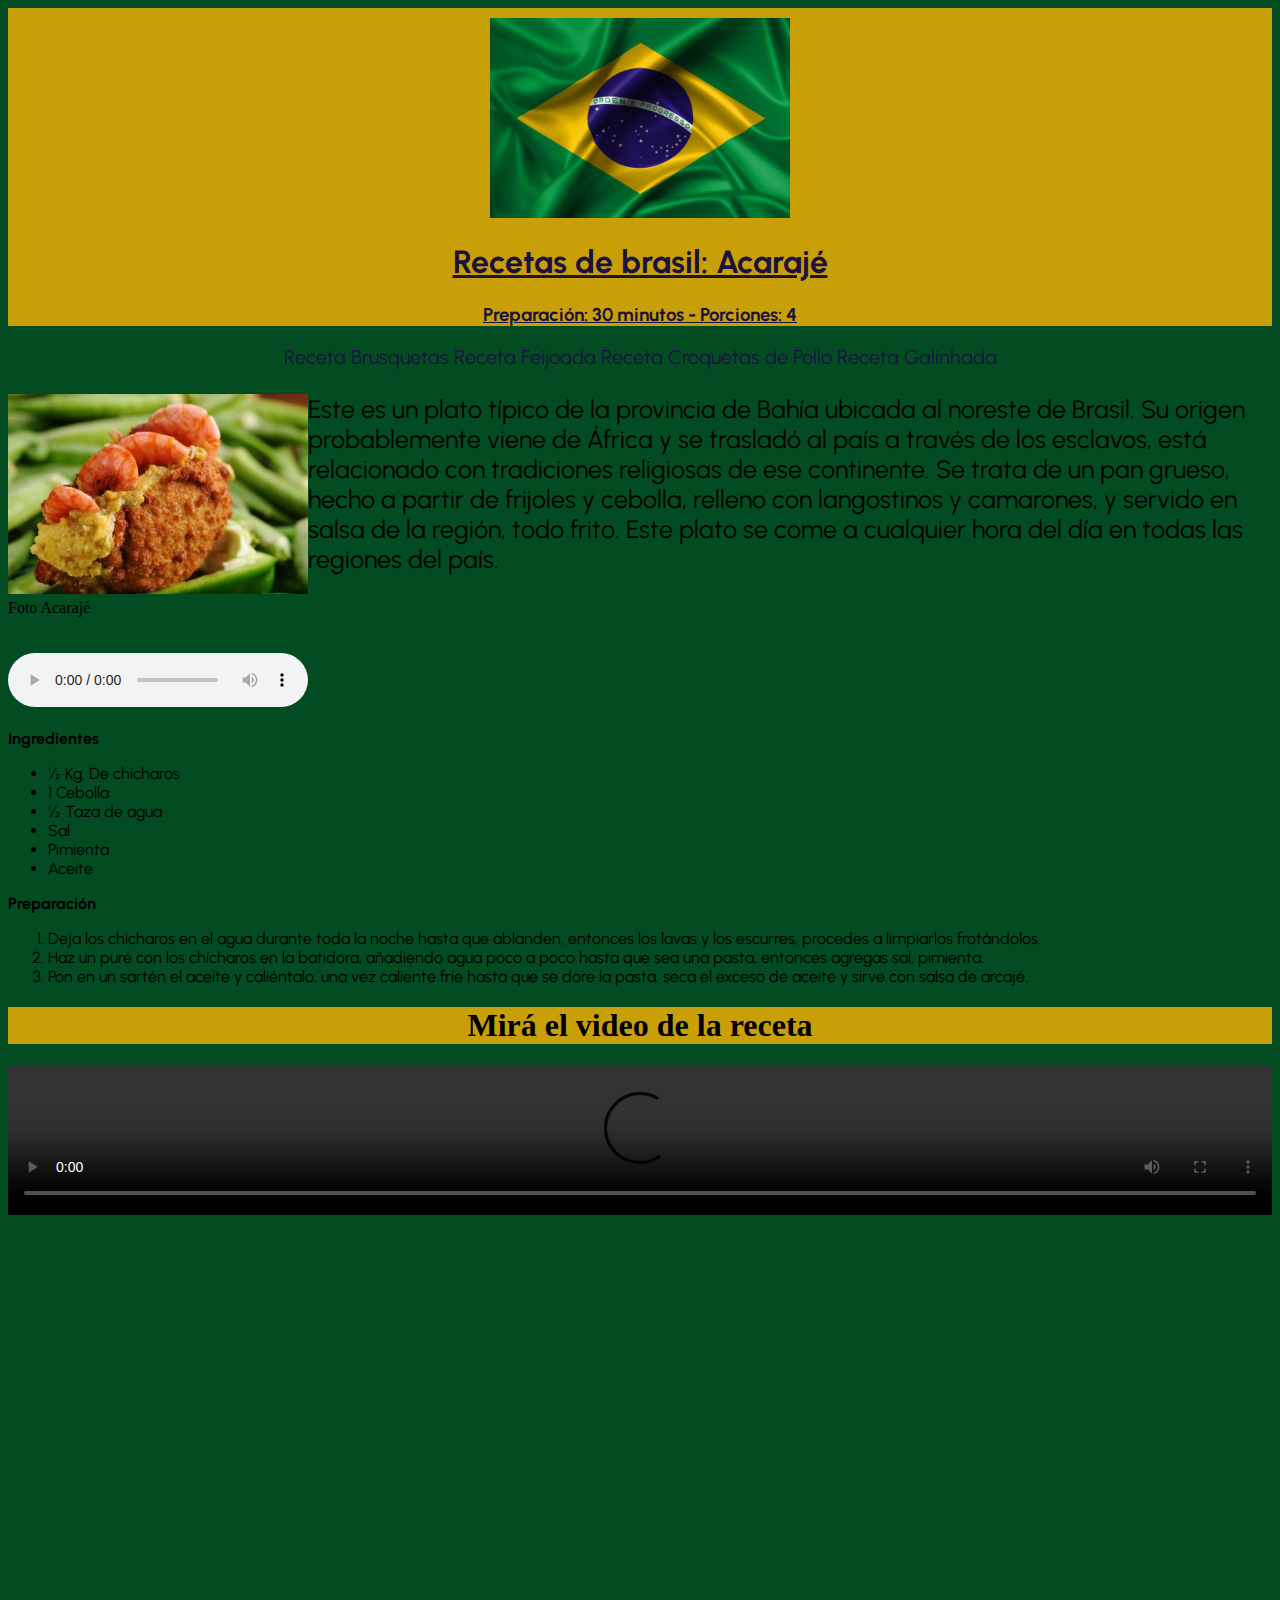
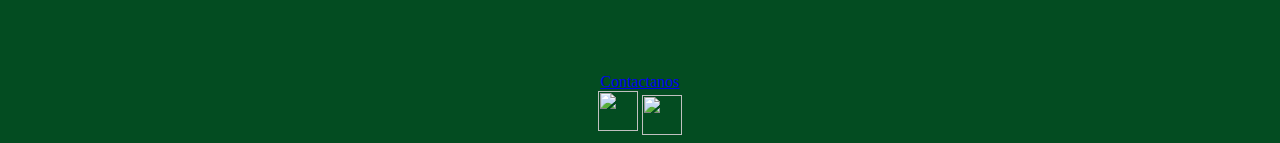
==== index.html @ 7fde468d "Add files via upload" ====
<!DOCTYPE html>
<html lang="en" dir="ltr">
    <head>
        <meta charset="utf-8"> 
        <title>Recetas de brasil</title>
        <link rel="preconnect" href="https://fonts.googleapis.com">
        <link rel="preconnect" href="https://fonts.gstatic.com" crossorigin>
        <link href="https://fonts.googleapis.com/css2?family=Urbanist:wght@500&display=swap" rel="stylesheet">

        <link rel="preconnect" href="https://fonts.googleapis.com">
        <link rel="preconnect" href="https://fonts.gstatic.com" crossorigin>
        <link href="https://fonts.googleapis.com/css2?family=Urbanist:ital,wght@0,500;1,900&display=swap" rel="stylesheet">

        <link rel="stylesheet" href="CSS/estilos.css">
    </head>
    
    <body >
       <header>
        <div id="titulo">
            <img id="imgttlo" src="imagenes/significado_de_la_bandera_y_escudo_de_brasil_49521_orig.jpg" alt="" >
            <h1> Recetas de brasil: Acarajé</h1>
            <h3>Preparación: 30 minutos - Porciones: 4 </h3>
            </div>
       </header> 

        <nav class="enlaces">
            <a class="ecs" target="_blank" href="https://www.cocina-brasilena.com/recetas/entradas/brusquetas-de-brasil">Receta Brusquetas</a>
            <a class="ecs" target="_blank" href="https://www.cocina-brasilena.com/recetas/plato-principal/feijoada">Receta Feijoada</a>
            <a class="ecs" target="_blank" href="https://www.kiwilimon.com/receta/carnes-y-aves/pollos/croquetas-de-pollo-de-brasil-coxinhas">Receta Croquetas de Pollo</a>
            <a class="ecs" target="_blank" href="https://www.196flavors.com/es/brasil-galinhada/">Receta Galinhada</a>
        </nav>


        <main>
            <p class="p1"><img id="imgp" src="imagenes/30-image_web.jpg" alt="" align="left"  >
                Este es un plato típico de la provincia de Bahía ubicada al noreste de Brasil. Su origen probablemente viene de África y se trasladó al país a través de los esclavos, está relacionado con tradiciones religiosas de ese continente. Se trata de un pan grueso, hecho a partir de frijoles y cebolla, relleno con langostinos y camarones, y servido en salsa de la región, todo frito. Este plato se come a cualquier hora del día en todas las regiones del país.
            </p>

        </main>
        <br>
        <br>
      
        <audio src="audios/WhatsApp-Audio-2021-09-03-at-09.41.35.mp3" controls></audio>

        
        <br>
        <br>
        <section>
            <b class="b1">Ingredientes</b>
            <ul class="ingredientes">
                <li>½ Kg. De chicharos</li>
                <li>1 Cebolla</li>
                <li>½ Taza de agua</li>
                <li>Sal</li>
                <li>Pimienta</li>
                <li>Aceite</li>
            </ul>
            
            <b class="b2" >Preparación</b>
            <ol class="pasos" >
                <li>Deja los chicharos en el agua durante toda la noche hasta que ablanden, entonces los lavas y los escurres, procedes a limpiarlos frotándolos.</li>
                <li>Haz un puré con los chícharos en la batidora, añadiendo agua poco a poco hasta que sea una pasta, entonces agregas sal, pimienta.</li>
                <li>Pon en un sartén el aceite y caliéntalo, una vez caliente fríe hasta que se dore la pasta, seca el exceso de aceite y sirve con salsa de arcajé.</li>
            </ol>
        </section>
        
        <aside>
            <h1 class="video" >Mirá el video de la receta</h1>
            <video autoplay controls width="100%" height="100%" src="videos/WhatsApp Video 2021-09-03 at 10.34.58.mp4"></video>
            <div class="maps">
                <iframe  src="https://www.google.com/maps/embed?pb=!1m18!1m12!1m3!1d31754748.43870382!2d-69.72908106025821!3d-13.699539948911402!2m3!1f0!2f0!3f0!3m2!1i1024!2i768!4f13.1!3m3!1m2!1s0x9c59c7ebcc28cf%3A0x295a1506f2293e63!2sBrasil!5e0!3m2!1ses-419!2sar!4v1630676806705!5m2!1ses-419!2sar" width="600" height="450" style="border:0;" allowfullscreen="" loading="lazy"></iframe>

            </div>
        </aside>
        
        <footer>
            <div class="rd">
                <a  class="contacto" href="contacto.html" target="_blank">Contactanos</a>
                <br>
                <a  href="https://wa.me/+54134558422"><img src= "../CURSO POTRERO DIGITAL/imagenes/whatsapp-line.png" width="40" height="40" align="center"></a>
                <a  href="https://www.instagram.com/?hl=es-la"> <img src="../CURSO POTRERO DIGITAL/imagenes/instagram-line.png" width="40" height="40" align="middle"></a>
              </div>
        </footer>    
        
    </body>

</html>
---- CSS/estilos.css ----
body{
    background-color: #034C21;
}
#titulo{
    background-color: #C89F06;
    text-align:center; 
    display: block;
    text-align: center; 
    color: #1B1242;
    font-family: 'Urbanist', sans-serif;
    text-decoration: underline;
}
#imgttlo:hover{
    padding-top: 10px;
      height: 250px;
      width: 350px;
  
  }
.enlaces{
    font-family: 'Urbanist', sans-serif;
    text-align: center;
    font-size: 20px;
    color: black;
}
.ecs{
    font-family: 'Urbanist', sans-serif; 
    font-size: 20px; 
    color: #1B1242;
    text-decoration: none;
}
.ecs:hover{
    font-size: 25px;
    background-color:#C89F06;
    color: black;
    text-decoration: none;
}



.rd{
    text-align: center;
    float: none;
  }
#imgttlo
{ 
    padding-top: 10px;
    height: 200px;
    width: 300px;

}
.p1
{
    color: black; 
    font-family: 'Urbanist', sans-serif; 
    font-size: 25px;
    
}
#imgp{
    width: 300px;
    height: 200px;
   
}
main::after{
    content: "Foto Acarajé";
}
#imgp:hover{
    width: 350px;
    height: 250px;
}


.b1{
   font-family: 'Urbanist';
}
.b1:hover{
    font-size: 30px;
    background-color: #C89F06;
}
.ingredientes
{
    font-family: 'Urbanist';
    display: block;
}
.ingredientes:hover{
    font-size: 20px;
    background-color: #C89F06;
    
}
.b2{
    font-family: 'Urbanist', sans-serif;
}
.b2:hover{
    font-size: 30px;
    background-color: #C89F06;
}
.pasos{
    font-family: 'Urbanist', sans-serif;
}
.pasos:hover{
    font-size: 20px;
    background-color: #C89F06;
    
}
.video{
    background-color: #C89F06;
    text-align:center; 
    display: block;
}
.video:hover{
    background-color: #1B1242;
    text-align:center; 
    display: block;
    font-size: 40px;
}
.maps{
    text-align:center
}
video{
    width:100%;
    height:100%;
}
.contacto:visited{
    color:#C89F06;
    text-decoration: none;
  }
.contacto:hover{
    font-size: 20px;
    background-color:#C89F06;
    color: black;
    text-decoration: none;
}
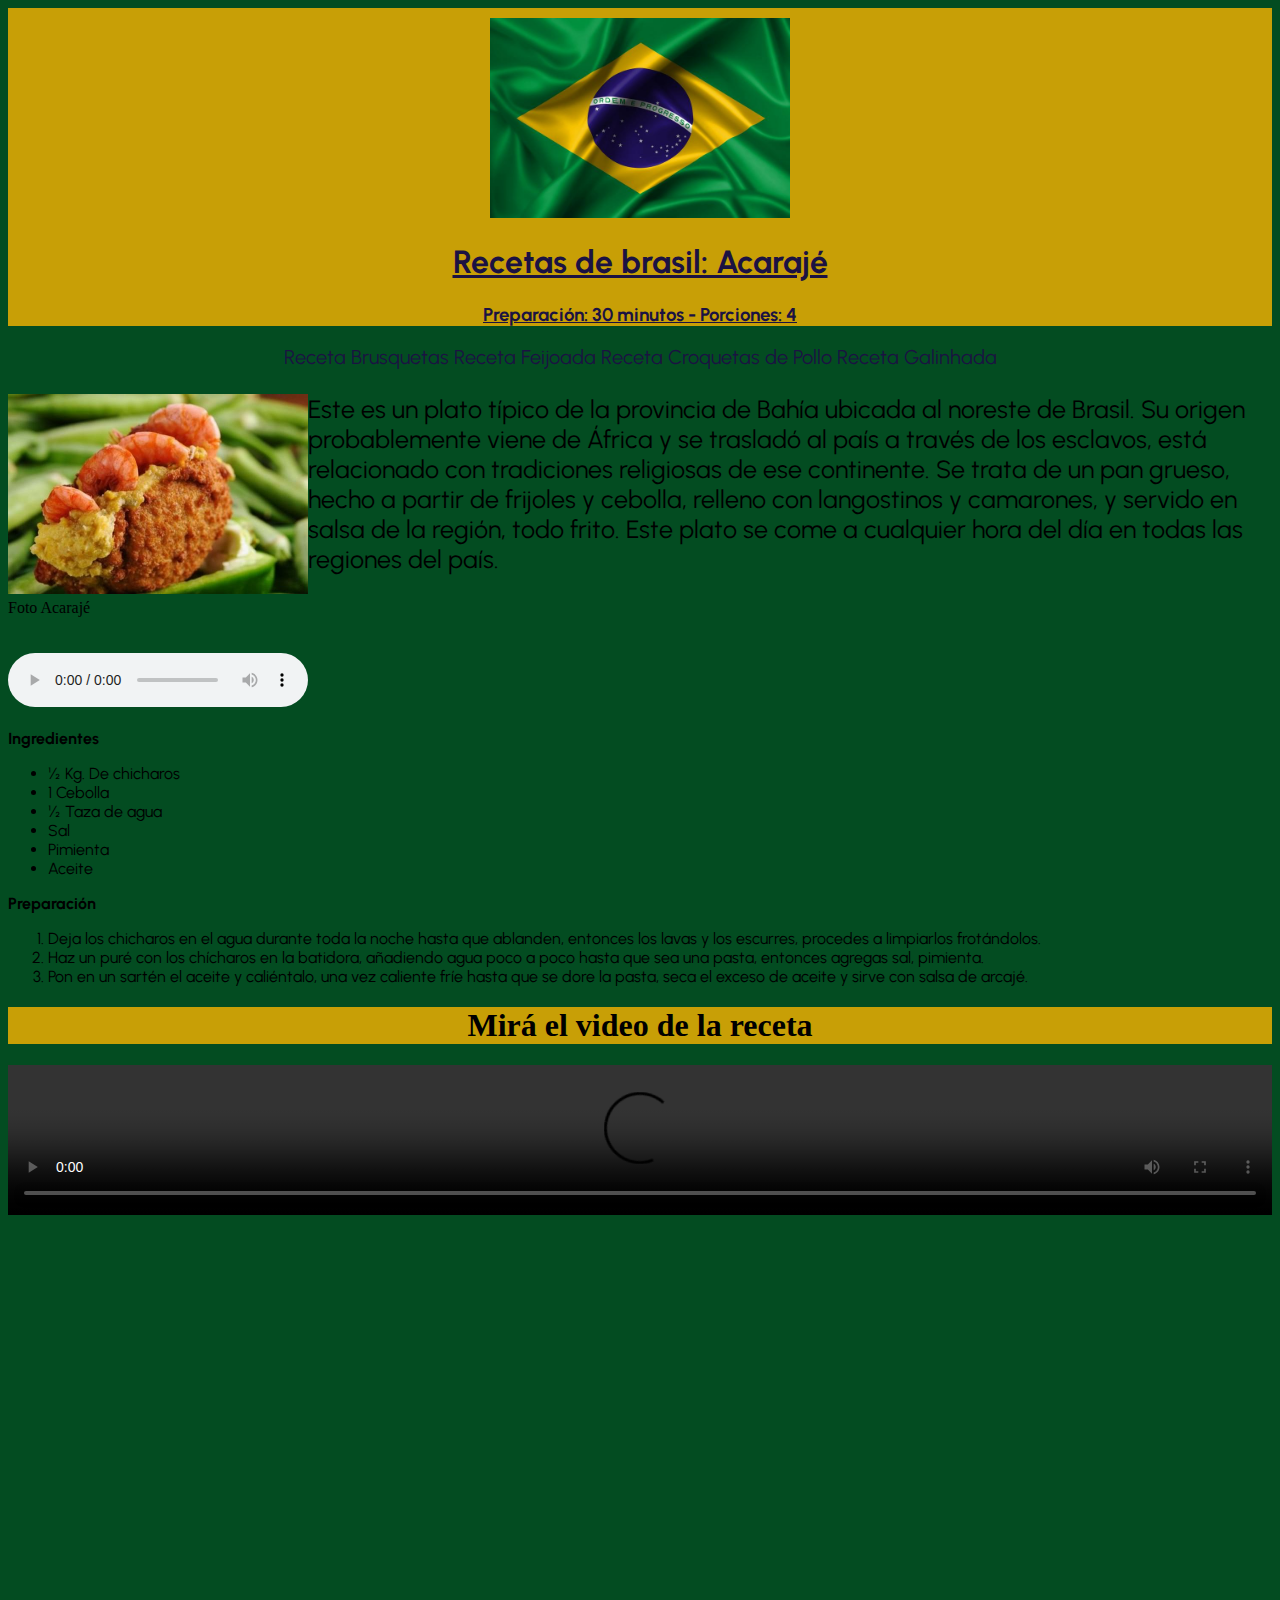
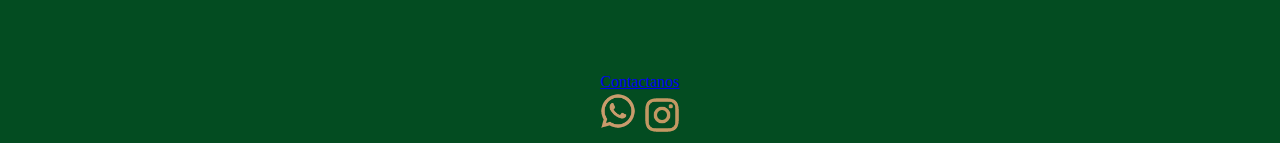
==== commit 42c45623: "Update index.html" ====
--- a/index.html
+++ b/index.html
@@ -77,11 +77,11 @@
             <div class="rd">
                 <a  class="contacto" href="contacto.html" target="_blank">Contactanos</a>
                 <br>
-                <a  href="https://wa.me/+54134558422"><img src= "../CURSO POTRERO DIGITAL/imagenes/whatsapp-line.png" width="40" height="40" align="center"></a>
-                <a  href="https://www.instagram.com/?hl=es-la"> <img src="../CURSO POTRERO DIGITAL/imagenes/instagram-line.png" width="40" height="40" align="middle"></a>
+                <a  href="https://wa.me/+54134558422"><img src= "imagenes/whatsapp-line.png" width="40" height="40" align="center"></a>
+                <a  href="https://www.instagram.com/?hl=es-la"> <img src="imagenes/instagram-line.png" width="40" height="40" align="middle"></a>
               </div>
         </footer>    
         
     </body>
 
-</html>+</html>
